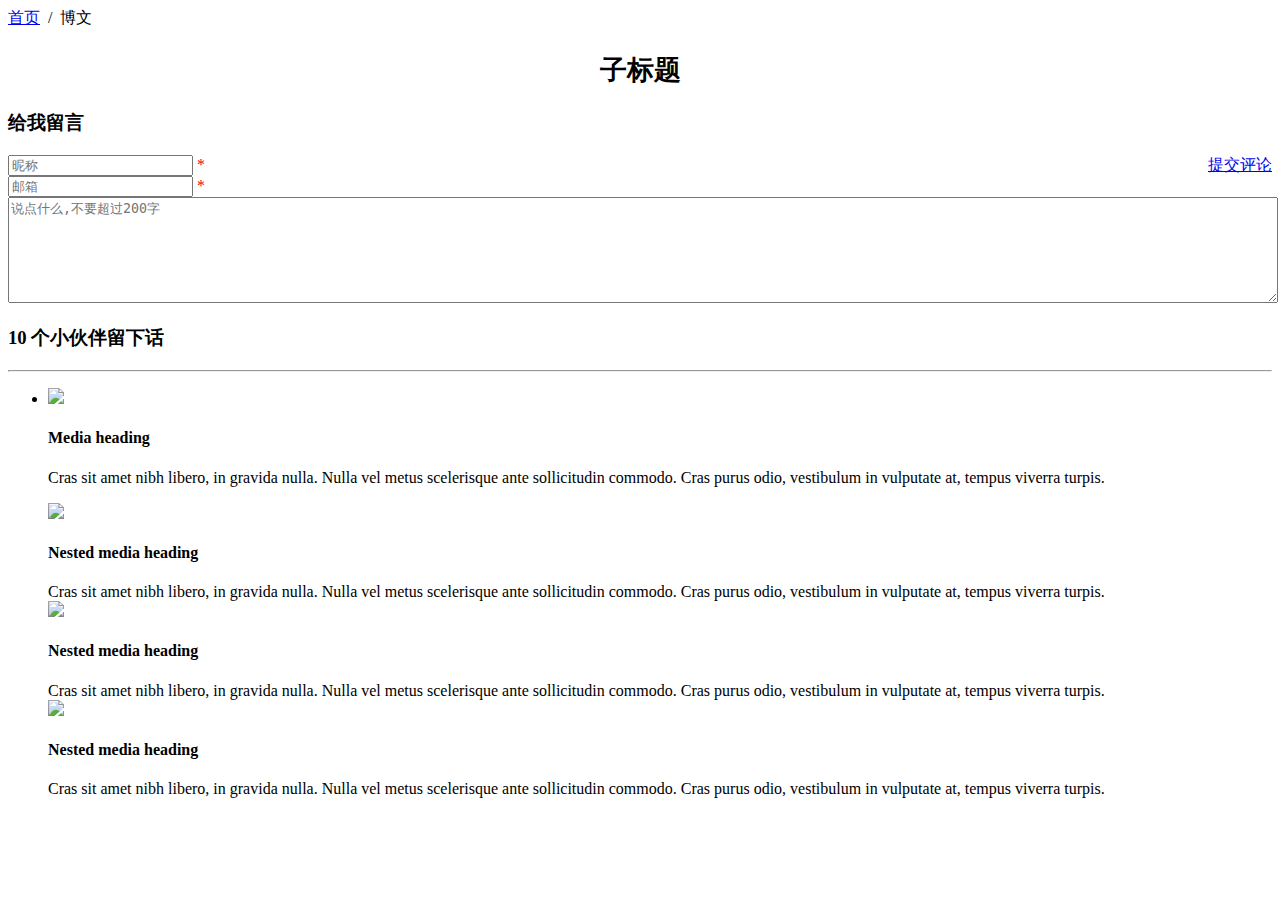
==== blogmng-webapp/src/main/resources/templates/front/article.html @ 79530f05 "inti" ====
<!DOCTYPE html>
<html xmlns:th="http://www.thymeleaf.org"
      xmlns:layout="http://www.ultraq.net.nz/web/thymeleaf/layout"
      layout:decorator="front/layout/layout">
<!-- layout文件路径-->

<head>
    <meta charset="utf-8" />
    <title>蛾子的博客</title>
    <meta http-equiv="X-UA-Compatible" content="IE=Edge" />
    <meta name="viewport" content="width=device-width, initial-scale=1" />
</head>
<body>
<div layout:fragment="content" >
    <div class="breadcrumbs">
        <a href="index.html">首页</a> &nbsp;/&nbsp; <span>博文</span>
    </div>

    <div class="row-fluid">
        <div class="span12">
            <div class="page-header" style="text-align: center;">
                <h1 th:text="${article.title}"> <small>  子标题</small></h1>
                <p><span th:text="${'时间：'+ article.createTime + ' 访问量：' + article.visitCount}"></span></p>
            </div>
            <div id="articleContent">
                <textarea id="articleContentText" style="display:none;" name="test-editormd-markdown-doc" th:utext="${article.content}"></textarea>
            </div>

            <h3>给我留言</h3>
            <input class="input-xlarge" type="text" placeholder="昵称">&nbsp;<span style="color: red;">*</span>
            <a class="btn btn-success" href="#" style="float: right">提交评论</a><br>
            <input class="input-xlarge" type="text" placeholder="邮箱">&nbsp;<span style="color: red;">*</span><br>
            <textarea placeholder="说点什么,不要超过200字" style="width: 100%; height: 100px;"></textarea>
            <br>

            <h3>10 个小伙伴留下话</h3>
            <hr>
            <ul class="media-list">
                <li class="media">
                    <a class="pull-left" href="#">
                        <img src="http://placehold.it/64x64" class="img-circle">
                    </a>
                    <div class="media-body">
                        <h4 class="media-heading">Media heading</h4>
                        <p>Cras sit amet nibh libero, in gravida nulla. Nulla vel metus scelerisque ante sollicitudin commodo. Cras purus odio, vestibulum in vulputate at, tempus viverra turpis.</p>
                        <!-- Nested media object -->
                        <div class="media">
                            <a class="pull-left" href="#">
                                <img src="http://placehold.it/64x64" class="img-circle">
                            </a>
                            <div class="media-body">
                                <h4 class="media-heading">Nested media heading</h4>
                                Cras sit amet nibh libero, in gravida nulla. Nulla vel metus scelerisque ante sollicitudin commodo. Cras purus odio, vestibulum in vulputate at, tempus viverra turpis.
                                <!-- Nested media object -->
                                <div class="media">
                                    <a class="pull-left" href="#">
                                        <img src="http://placehold.it/64x64" class="img-circle">
                                    </a>
                                    <div class="media-body">
                                        <h4 class="media-heading">Nested media heading</h4>
                                        Cras sit amet nibh libero, in gravida nulla. Nulla vel metus scelerisque ante sollicitudin commodo. Cras purus odio, vestibulum in vulputate at, tempus viverra turpis.
                                    </div>
                                </div>
                            </div>
                        </div>

                        <!-- Nested media object -->
                        <div class="media">
                            <a class="pull-left" href="#">
                                <img src="http://placehold.it/64x64" class="img-circle">
                            </a>
                            <div class="media-body">
                                <h4 class="media-heading">Nested media heading</h4>
                                Cras sit amet nibh libero, in gravida nulla. Nulla vel metus scelerisque ante sollicitudin commodo. Cras purus odio, vestibulum in vulputate at, tempus viverra turpis.
                            </div>
                        </div>
                    </div>
                </li>
            </ul>
        </div>
    </div>

    <script th:src="@{/scripts/editor.md-master/lib/marked.min.js}"></script>
    <script th:src="@{/scripts/editor.md-master/lib/prettify.min.js}"></script>
    <script th:src="@{/scripts/editor.md-master/lib/raphael.min.js}"></script>
    <script th:src="@{/scripts/editor.md-master/lib/underscore.min.js}"></script>
    <script th:src="@{/scripts/editor.md-master/lib/sequence-diagram.min.js}"></script>
    <script th:src="@{/scripts/editor.md-master/lib/flowchart.min.js}"></script>
    <script th:src="@{/scripts/editor.md-master/lib/jquery.flowchart.min.js}"></script>
    <script th:src="@{/scripts/editor.md-master/editormd.js}"></script>
    <script type="text/javascript">
        $(document).ready(function() {
            editormd.markdownToHTML("articleContent", {
                markdown        : $('#articleContentText').text(),
                htmlDecode      : "style,script,iframe",  // you can filter tags decode
                emoji           : true,
                taskList        : true,
                tex             : true,  // 默认不解析
                flowChart       : true,  // 默认不解析
                sequenceDiagram : true,  // 默认不解析
                tocm : true,//菜单
                tocContainer : "",
                tocDropdown   : false
            });
        })
    </script>
</div>
</body>
</html>
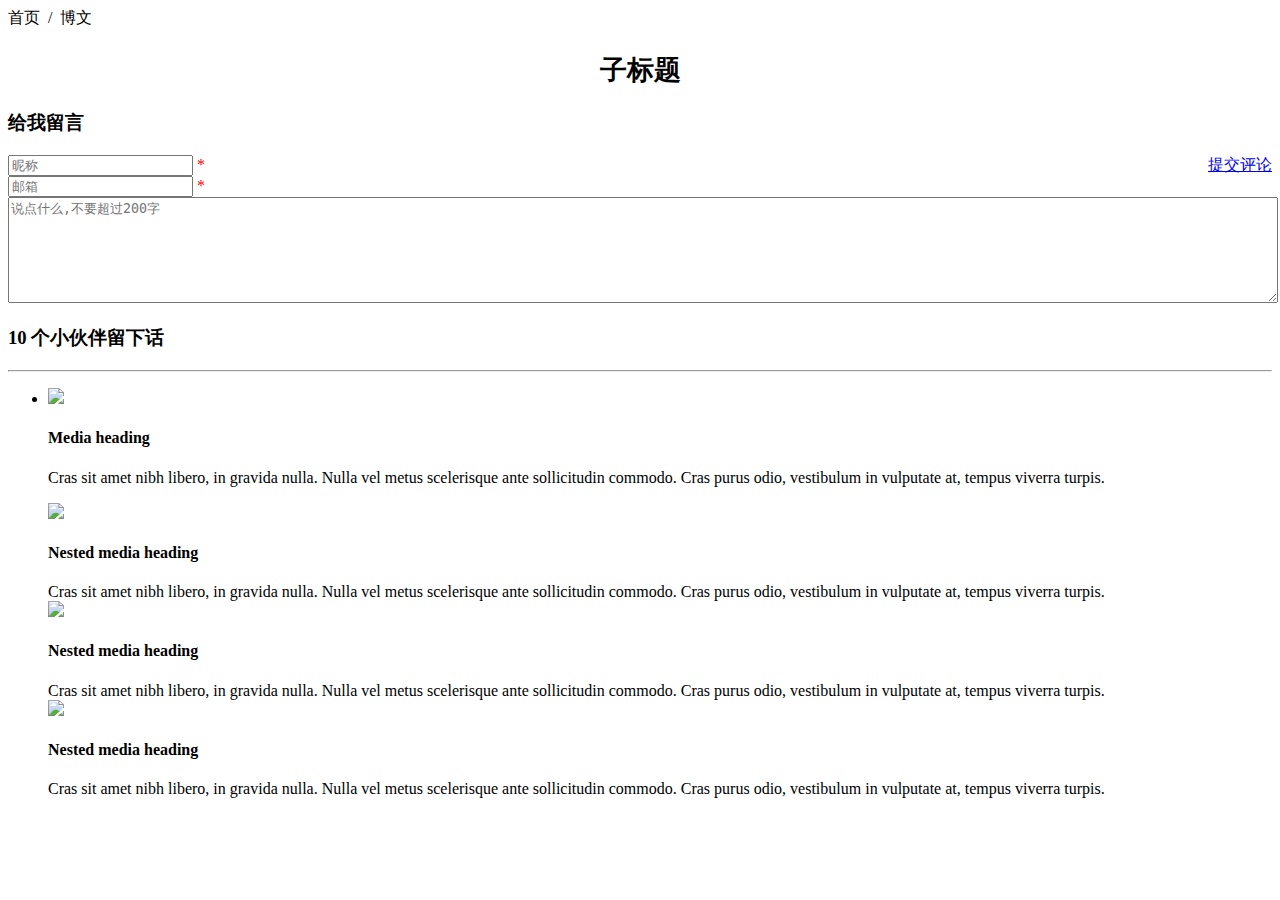
==== commit 33a6a430: "首页" ====
--- a/blogmng-webapp/src/main/resources/templates/front/article.html
+++ b/blogmng-webapp/src/main/resources/templates/front/article.html
@@ -13,7 +13,7 @@
 <body>
 <div layout:fragment="content" >
     <div class="breadcrumbs">
-        <a href="index.html">首页</a> &nbsp;/&nbsp; <span>博文</span>
+        <a th:href="@{/}">首页</a> &nbsp;/&nbsp; <span>博文</span>
     </div>
 
     <div class="row-fluid">
@@ -102,7 +102,7 @@
                 tocContainer : "",
                 tocDropdown   : false
             });
-        })
+        });
     </script>
 </div>
 </body>
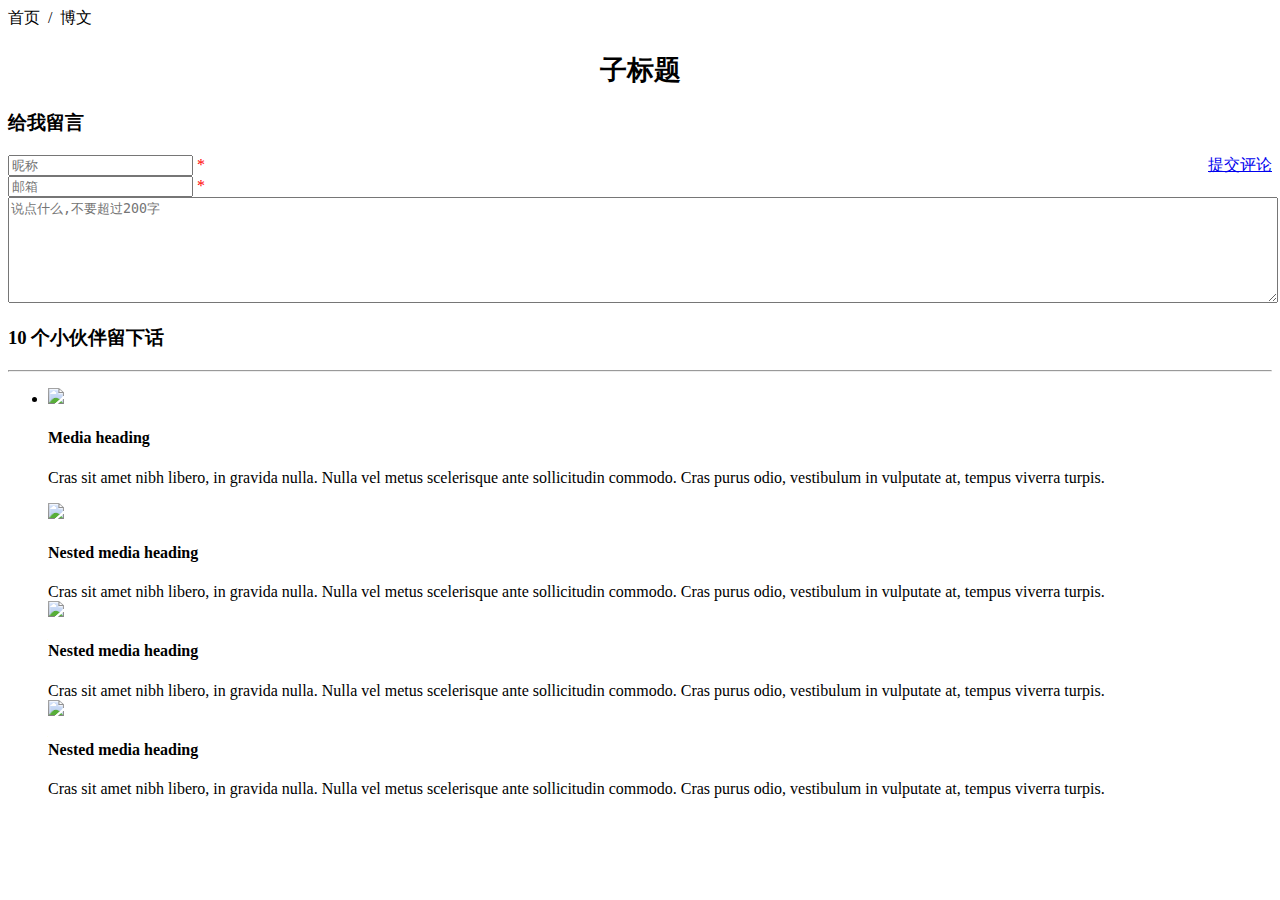
==== commit 3c589c63: "博客修改" ====
--- a/blogmng-webapp/src/main/resources/templates/front/article.html
+++ b/blogmng-webapp/src/main/resources/templates/front/article.html
@@ -20,7 +20,7 @@
         <div class="span12">
             <div class="page-header" style="text-align: center;">
                 <h1 th:text="${article.title}"> <small>  子标题</small></h1>
-                <p><span th:text="${'时间：'+ article.createTime + ' 访问量：' + article.visitCount}"></span></p>
+                <p><span th:text="${'时间：'+ #dates.format(article.createTime, 'yyyy-MM-dd') + ' 访问量：' + article.visitCount}"></span></p>
             </div>
             <div id="articleContent">
                 <textarea id="articleContentText" style="display:none;" name="test-editormd-markdown-doc" th:utext="${article.content}"></textarea>
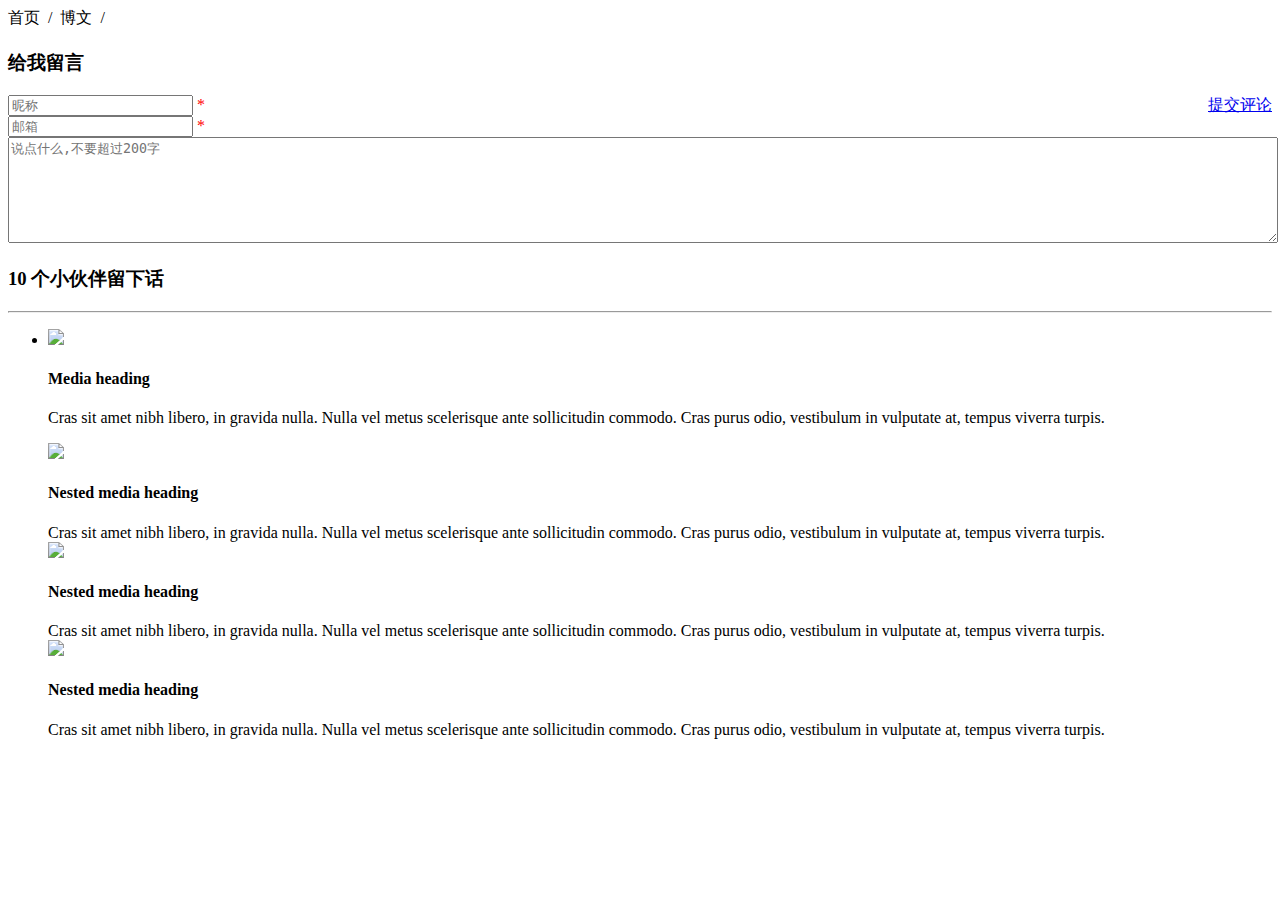
==== commit 73435172: "页面修复" ====
--- a/blogmng-webapp/src/main/resources/templates/front/article.html
+++ b/blogmng-webapp/src/main/resources/templates/front/article.html
@@ -9,18 +9,20 @@
     <title>蛾子的博客</title>
     <meta http-equiv="X-UA-Compatible" content="IE=Edge" />
     <meta name="viewport" content="width=device-width, initial-scale=1" />
+    <meta name="context-path" th:content="@{/}"/>
 </head>
 <body>
 <div layout:fragment="content" >
     <div class="breadcrumbs">
-        <a th:href="@{/}">首页</a> &nbsp;/&nbsp; <span>博文</span>
+        <a th:href="@{/}">首页</a> &nbsp;/&nbsp; <span>博文</span> &nbsp;/&nbsp; <span th:text="${article.categoryName}"></span>
     </div>
 
     <div class="row-fluid">
         <div class="span12">
             <div class="page-header" style="text-align: center;">
-                <h1 th:text="${article.title}"> <small>  子标题</small></h1>
-                <p><span th:text="${'时间：'+ #dates.format(article.createTime, 'yyyy-MM-dd') + ' 访问量：' + article.visitCount}"></span></p>
+                <h1 th:text="${article.title}"></h1>
+                <h1> <small th:text="${article.tagsStr}"> </small></h1>
+                <p id="articleInfo"><span th:text="${'时间：'+ #dates.format(article.createTime, 'yyyy-MM-dd') + ' 访问量：' + article.visitCount}"></span></p>
             </div>
             <div id="articleContent">
                 <textarea id="articleContentText" style="display:none;" name="test-editormd-markdown-doc" th:utext="${article.content}"></textarea>
@@ -102,6 +104,14 @@
                 tocContainer : "",
                 tocDropdown   : false
             });
+
+            if ($.cookie("authId")) {
+                var aHtml = [];
+                aHtml.push('<a href="'+ basePath + 'back/article/');
+                aHtml.push('[[${article.id}]]');
+                aHtml.push('" style="margin-left:50px;color:#333;">编辑</a>');
+                $('#articleInfo').append(aHtml.join(''));
+            }
         });
     </script>
 </div>
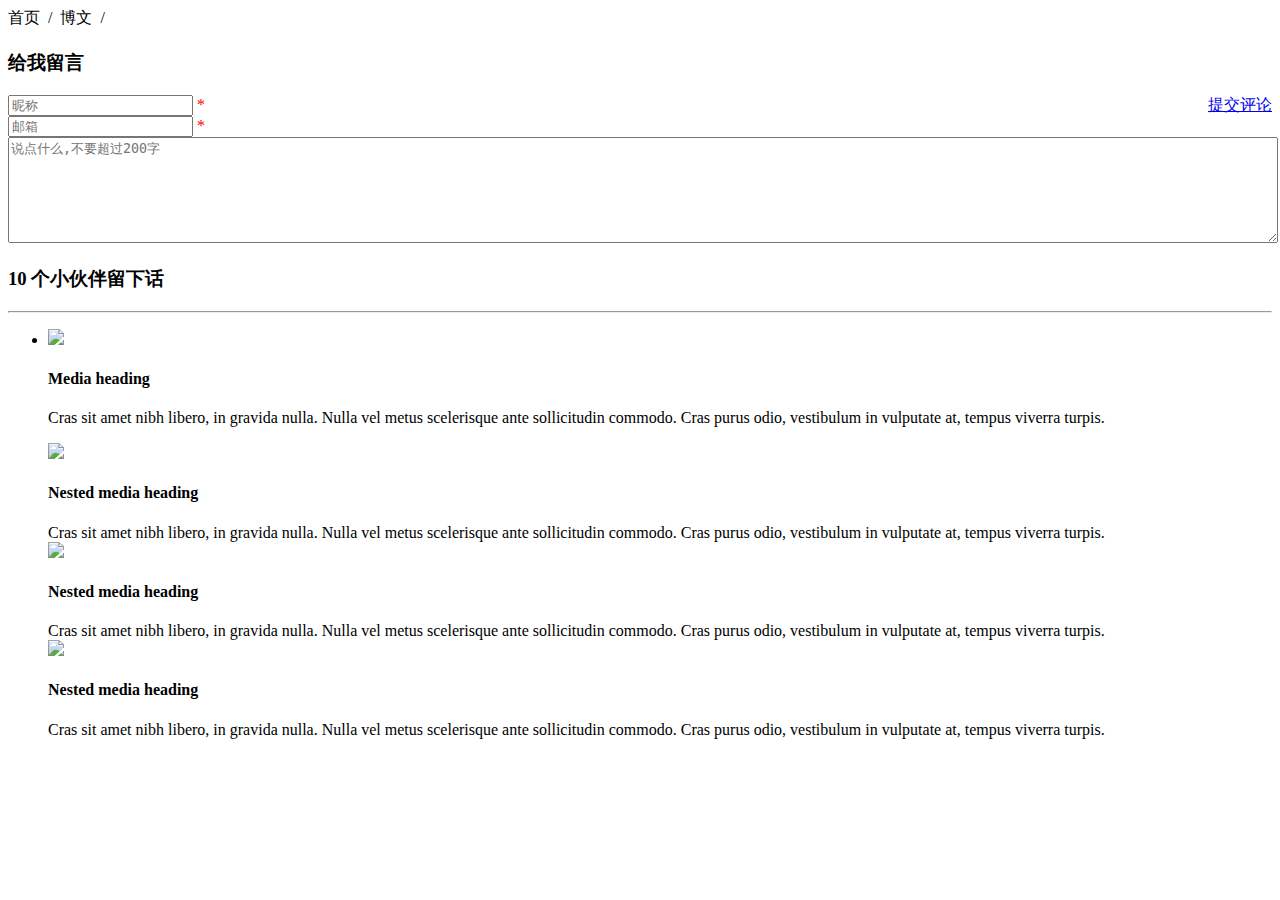
==== commit 0866bb42: "添加top按钮" ====
--- a/blogmng-webapp/src/main/resources/templates/front/article.html
+++ b/blogmng-webapp/src/main/resources/templates/front/article.html
@@ -24,6 +24,7 @@
                 <h1> <small th:text="${article.tagsStr}"> </small></h1>
                 <p id="articleInfo"><span th:text="${'时间：'+ #dates.format(article.createTime, 'yyyy-MM-dd') + ' 访问量：' + article.visitCount}"></span></p>
             </div>
+            <div id="custom-toc-container"></div>
             <div id="articleContent">
                 <textarea id="articleContentText" style="display:none;" name="test-editormd-markdown-doc" th:utext="${article.content}"></textarea>
             </div>
@@ -101,8 +102,10 @@
                 flowChart       : true,  // 默认不解析
                 sequenceDiagram : true,  // 默认不解析
                 tocm : true,//菜单
-                tocContainer : "",
-                tocDropdown   : false
+                // 目录
+                tocContainer  : "#custom-toc-container",
+                tocDropdown   : true,
+                tocTitle      : "目录",
             });
 
             if ($.cookie("authId")) {
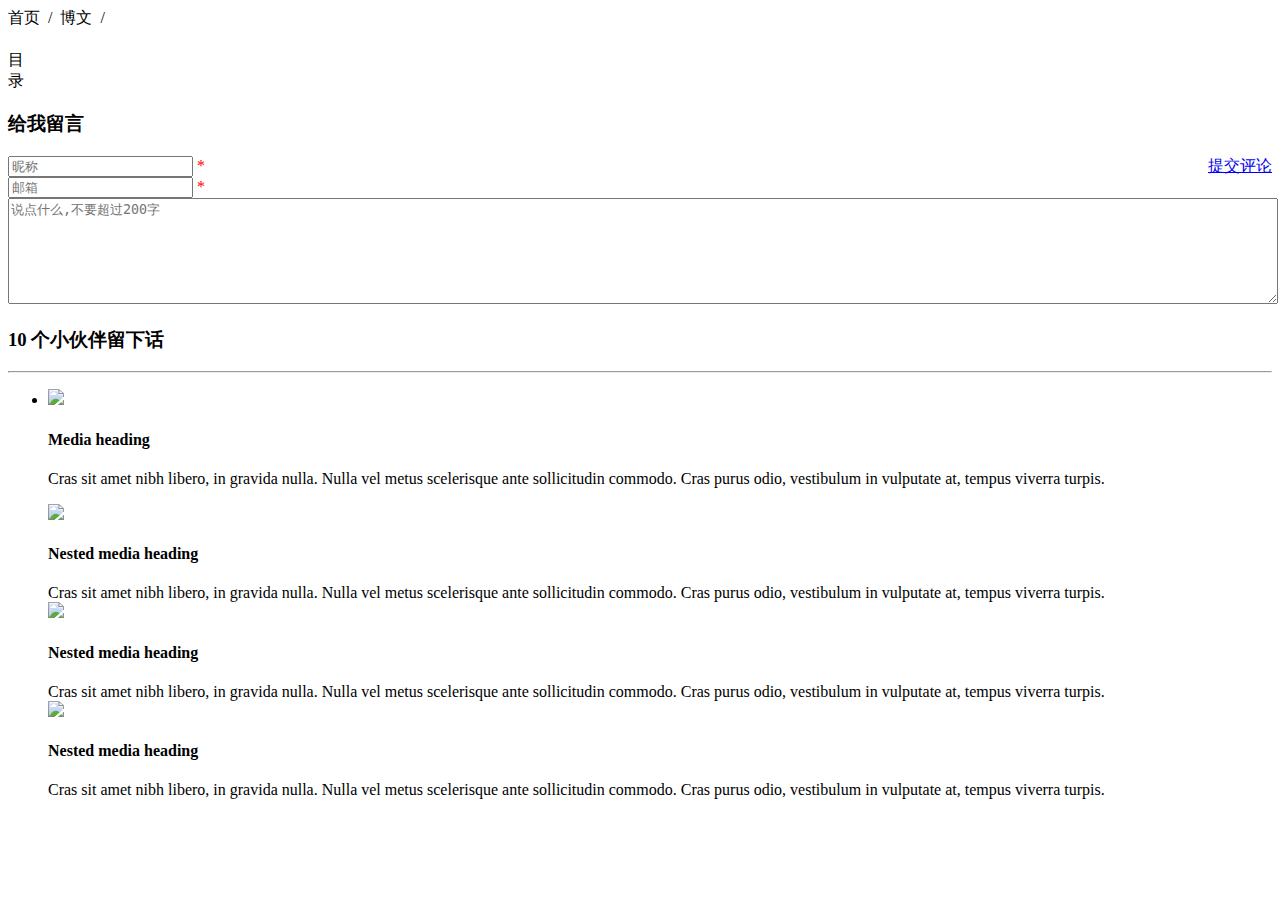
==== commit 1eb97382: "ss" ====
--- a/blogmng-webapp/src/main/resources/templates/front/article.html
+++ b/blogmng-webapp/src/main/resources/templates/front/article.html
@@ -24,7 +24,10 @@
                 <h1> <small th:text="${article.tagsStr}"> </small></h1>
                 <p id="articleInfo"><span th:text="${'时间：'+ #dates.format(article.createTime, 'yyyy-MM-dd') + ' 访问量：' + article.visitCount}"></span></p>
             </div>
-            <div id="custom-toc-container"></div>
+            <div class="nav-right-box">
+                <div id="custom-toc-container"></div>
+                <div id="custom-toc-container-nav">目<br/>录</div>
+            </div>
             <div id="articleContent">
                 <textarea id="articleContentText" style="display:none;" name="test-editormd-markdown-doc" th:utext="${article.content}"></textarea>
             </div>
